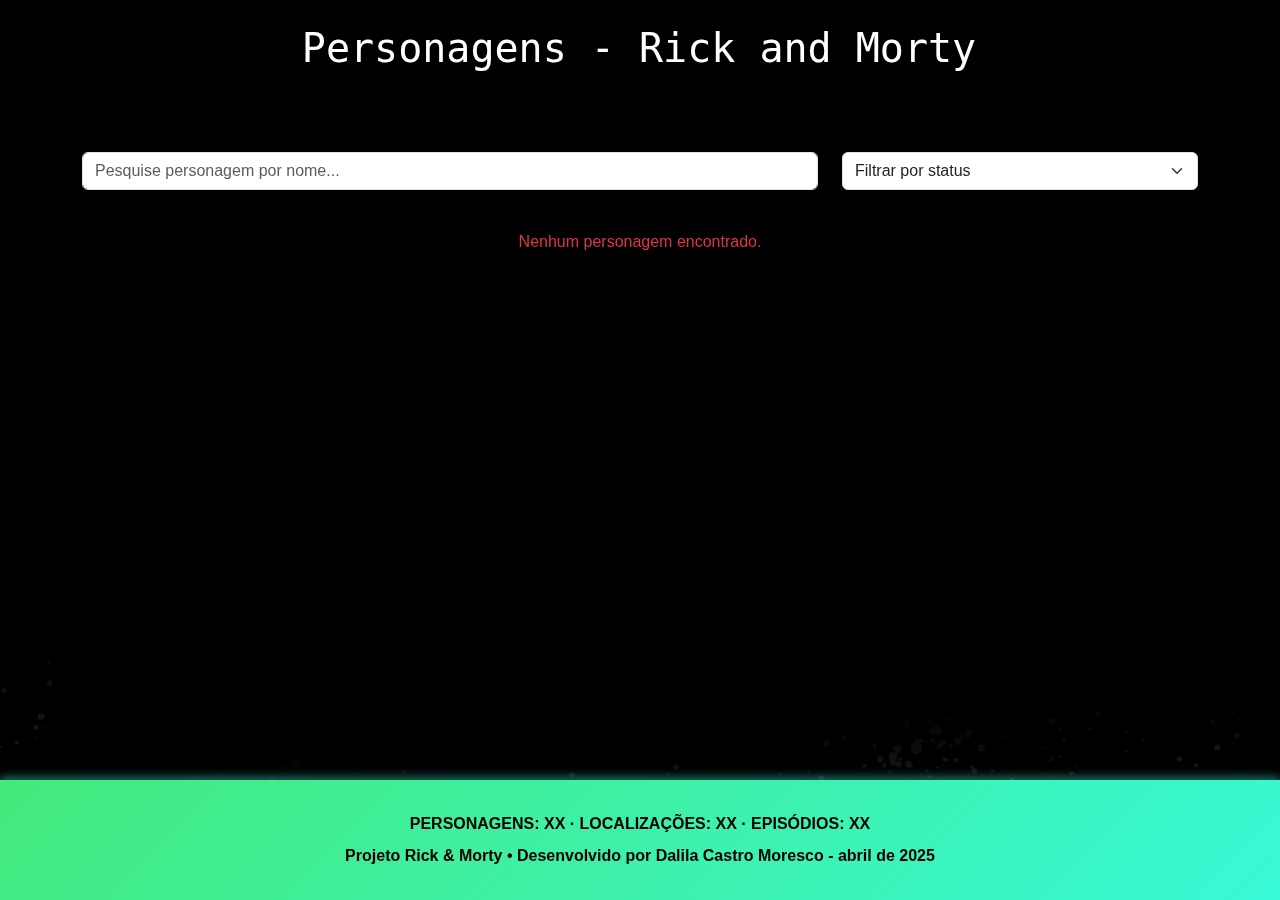
==== index.html @ 2a0833e3 "Updating the project Rick-Morty" ====
<!DOCTYPE html>
<html lang="pt-br">
<head>
  <meta charset="UTF-8" />
  <meta name="viewport" content="width=device-width, initial-scale=1.0" />
  <title>Rick and Morty - Lista de Personagens</title>
  <link
    href="https://cdn.jsdelivr.net/npm/bootstrap@5.3.3/dist/css/bootstrap.min.css"
    rel="stylesheet"
  />
  <link rel="stylesheet" href="css/style.css" />
</head>
<body>
  <header class=" text-white text-center py-4">
    <h1 class="typewriter">Personagens - Rick and Morty</h1>
  </header>

  <main class="container my-5">
    <!-- Filtros -->
    <div class="row mb-4">
      <div class="col-md-8 mb-3">
        <input type="text" id="search-input" class="form-control" placeholder="Pesquise personagem por nome..." />
      </div>
      <div class="col-md-4 mb-3">
        <select id="status-filter" class="form-select">
          <option value="">Filtrar por status</option>
          <option value="alive">Vivo</option>
          <option value="dead">Morto</option>
          <option value="unknown">Desconhecido</option>
        </select>
      </div>
    </div>

    <!-- Lista de personagens -->
    <div id="character-list" class="row gy-4">
      <!-- Personagens vão ser renderizados aqui -->
    </div>

    <!-- Paginação -->
    <nav class="d-flex justify-content-center mt-5">
      <ul id="pagination" class="pagination"></ul>
    </nav>
  </main>

    <footer class="footer">
      <div class="footer-container">
      <div class="mb-2">
      <span>PERSONAGENS: <span id="total-characters">XX</span></span> · 
      <span>LOCALIZAÇÕES: <span id="total-locations">XX</span></span> · 
      <span>EPISÓDIOS: <span id="total-episodes">XX</span></span>
      </div>
    Projeto Rick & Morty • Desenvolvido por Dalila Castro Moresco - abril de 2025
      </div>
    </footer>

  <script src="js/main.js"></script>

</body>
</html>
---- css/style.css ----
/* Fundo e corpo */
body {
  background-image: url('../assets/img/FUNDO_3.jpg');
  background-size: cover;
  background-repeat: no-repeat;
  background-attachment: scroll;
  background-position: top center;
  color: #fff;
  font-family: 'Segoe UI', Tahoma, Geneva, Verdana, sans-serif;
  margin: 0;
  padding: 0;
}

html, body {
  height: 100%;
  display: flex;
  flex-direction: column;
}

main {
  flex: 1 0 auto;
}

body::before {
  content: "";
  position: fixed;
  top: 0;
  left: 0;
  width: 100%;
  height: 100%;
  background: rgba(0,0,0,0.4); /* escurece o fundo */
  z-index: -1;
}


/* Cartões */
.card {
  background-color: rgba(0, 0, 0, 0.7);
  color: white;
  border-radius: 1rem;
  border: 1px solid rgba(255, 255, 255, 0.1);
  box-shadow: 0 4px 15px rgba(0, 255, 255, 0.2);
  transition: transform 0.3s ease, box-shadow 0.3s ease;
}

.card-img-top {
  width: 100%;
  height: auto;
  border-top-left-radius: 1rem;
  border-top-right-radius: 1rem;
}

.card-body {
  padding: 2rem;
}

.card:hover {
  transform: scale(1.03);
  box-shadow: 0 0 15px #38f9d7;
  border: 2px solid #38f9d7;
}

/* Título e texto */
.card-title, .card-text {
  text-align: center;
}

.card-title {
  font-size: 1.2rem;
  font-weight: bold;
}

/* Botões personalizados */
.btn-rickmorty {
  background: linear-gradient(135deg, #43e97b, #38f9d7);
  color: #0f0f0f;
  font-weight: bold;
  border: none;
  padding: 0.6rem 1.4rem;
  border-radius: 10px;
  transition: transform 0.2s ease, box-shadow 0.3s ease;
  box-shadow: 0 4px 8px rgba(67, 233, 123, 0.4);
  font-size: 1rem;
}

.btn-rickmorty:hover {
  transform: scale(1.05);
  box-shadow: 0 6px 12px rgba(56, 249, 215, 0.6);
  color: #000;
}

.btn:hover,
.btn-bounce:hover {
  animation: bounce 0.3s cubic-bezier(0.68, -0.55, 0.27, 1.55);
}

.btn-glow {
  position: relative;
  overflow: hidden;
}

.btn-glow::before {
  content: '';
  position: absolute;
  top: 0;
  left: -75%;
  width: 50%;
  height: 100%;
  background: linear-gradient(
    120deg,
    rgba(255, 255, 255, 0.3),
    rgba(255, 255, 255, 0.7),
    rgba(255, 255, 255, 0.3)
  );
  transform: skewX(-20deg);
  animation: shine 1.5s infinite;
}

/* Badges de status */
.status-badge {
  font-weight: bold;
  padding: 2px 6px;
  border-radius: 10px;
  font-size: 0.85em;
  transition: background-color 0.3s ease;
}

.status-badge.alive {
  background-color: #28d17b;
  color: white;
}

.status-badge.dead {
  background-color: #e44e4e;
  color: white;
}

.status-badge.unknown {
  background-color: #7f8c8d;
  color: white;
}

/* Rodapé */
.footer {
  background: linear-gradient(135deg, #43e97b, #38f9d7);
  color: #000;
  text-align: center;
  padding: 1rem;
  font-weight: bold;
  box-shadow: 0 -4px 8px rgba(56, 249, 215, 0.4);
}

.footer-container {
  max-width: 900px;
  margin: 0 auto;
  padding: 1rem;
}


/* Animações */
@keyframes bounce {
  0%, 100% {
    transform: translateY(0);
  }
  50% {
    transform: translateY(-5px);
  }
}

@keyframes glow {
  0% {
    box-shadow: 0 0 5px #43e97b, 0 0 10px #38f9d7;
  }
  50% {
    box-shadow: 0 0 20px #43e97b, 0 0 40px #38f9d7;
  }
  100% {
    box-shadow: 0 0 5px #43e97b, 0 0 10px #38f9d7;
  }
}

@keyframes fadeIn {
  from {
    opacity: 0;
  }
  to {
    opacity: 1;
  }
}

.fade-in {
  animation: fadeIn 1s ease forwards;
}

@keyframes typing {
  from {
    width: 0;
  }
  to {
    width: 100%;
  }
}

@keyframes blink {
  50% {
    border-color: transparent;
  }
}

.typewriter {
  overflow: hidden;
  white-space: nowrap;
  border-right: 2px solid #000;
  font-family: monospace;
  animation: typing 3s steps(30, end), blink 0.7s step-end infinite;
  max-width: 100%;
}

@keyframes shine {
  0% {
    left: -75%;
  }
  100% {
    left: 125%;
  }
}

/* Responsividade */
@media (max-width: 768px) {
  .card {
    margin-bottom: 1.5rem;
  }

  .card-body {
    padding: 1rem;
  }
}
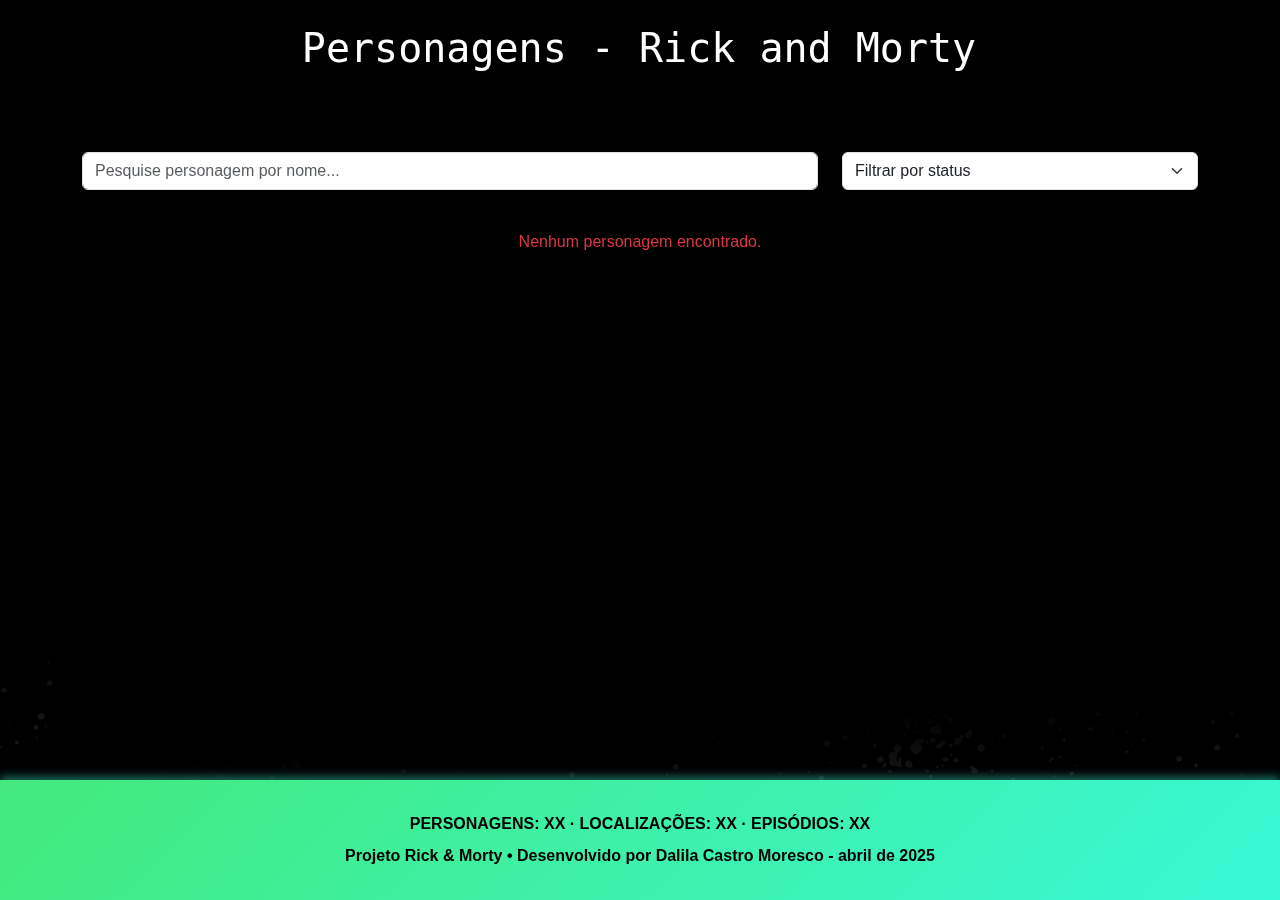
==== commit 8e931de0: "Inserting Icon" ====
--- a/index.html
+++ b/index.html
@@ -8,6 +8,7 @@
     href="https://cdn.jsdelivr.net/npm/bootstrap@5.3.3/dist/css/bootstrap.min.css"
     rel="stylesheet"
   />
+  <link rel="icon" type="image/svg+xml" href="./assets/img/RICK_MORTY_ICON-01.svg">
   <link rel="stylesheet" href="css/style.css" />
 </head>
 <body>
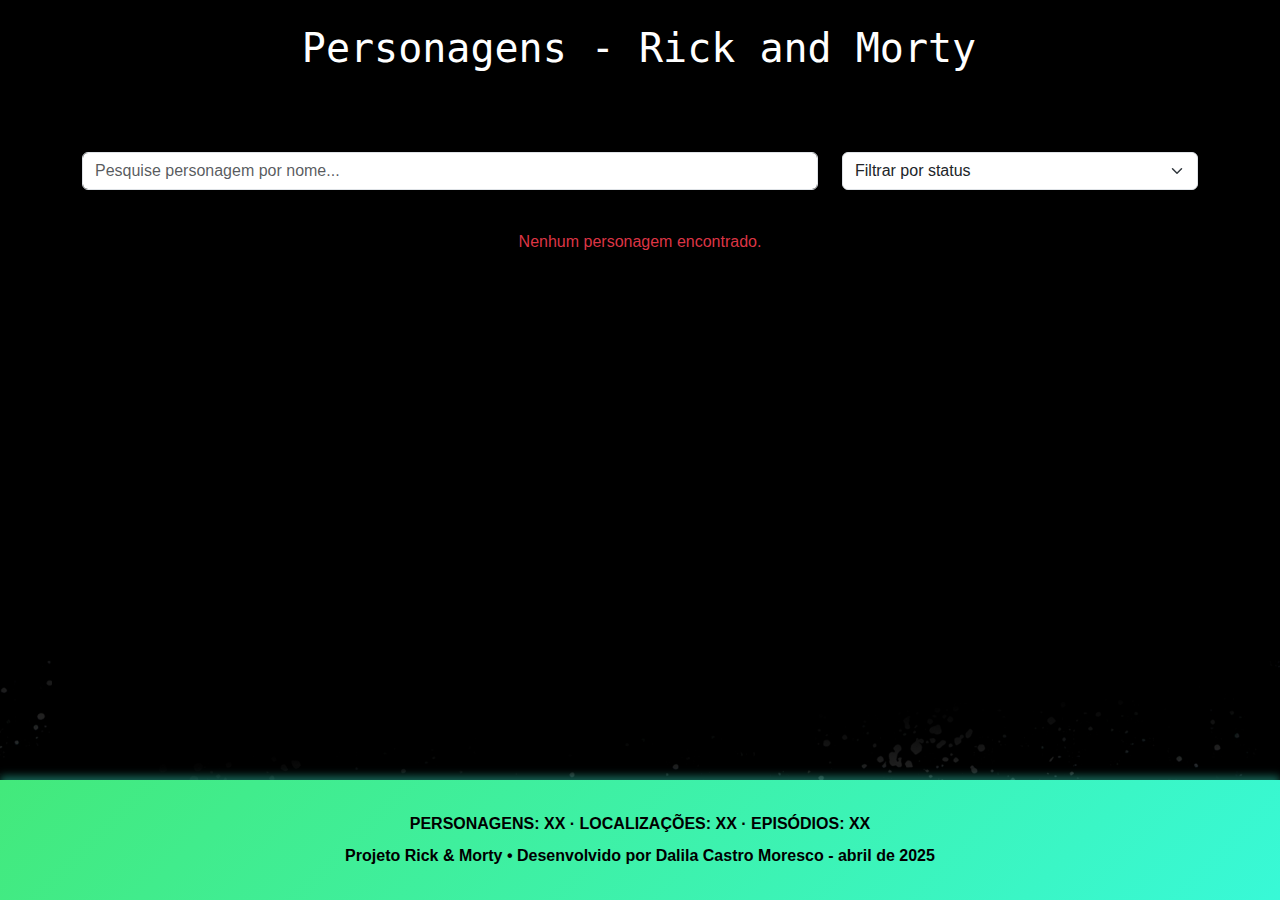
==== commit e4710354: "Modifying index.html and main.js for Modal changes" ====
--- a/index.html
+++ b/index.html
@@ -3,11 +3,9 @@
 <head>
   <meta charset="UTF-8" />
   <meta name="viewport" content="width=device-width, initial-scale=1.0" />
+  <meta name="description" content="Explore personagens do universo Rick and Morty com filtros, status e detalhes completos." />
   <title>Rick and Morty - Lista de Personagens</title>
-  <link
-    href="https://cdn.jsdelivr.net/npm/bootstrap@5.3.3/dist/css/bootstrap.min.css"
-    rel="stylesheet"
-  />
+  <link href="https://cdn.jsdelivr.net/npm/bootstrap@5.3.3/dist/css/bootstrap.min.css" rel="stylesheet"/>
   <link rel="icon" type="image/svg+xml" href="./assets/img/RICK_MORTY_ICON-01.svg">
   <link rel="stylesheet" href="css/style.css" />
 </head>
@@ -53,8 +51,32 @@
     Projeto Rick & Morty • Desenvolvido por Dalila Castro Moresco - abril de 2025
       </div>
     </footer>
+ 
+    <!-- Modal de Detalhes do Personagem -->
+<div id="character-modal" class="modal fade" tabindex="-1" style="display: none;" aria-hidden="true">
+  <div class="modal-dialog modal-dialog-centered modal-lg">
+    <div class="modal-content card-glow">
+      <div class="modal-header">
+        <h5 id="modal-character-name" class="modal-title"></h5>
+        <button type="button" class="btn-close" onclick="closeModal()" aria-label="Fechar"></button> 
+      </div>
+      <div class="modal-body d-flex flex-column flex-md-row gap-3">
+        <img id="modal-character-img" src="" alt="" class="img-fluid rounded shadow" style="max-width: 200px;" />
+        <div>
+          <p><strong>Status:</strong> <span id="modal-character-status"></span></p>
+          <p><strong>Espécie:</strong> <span id="modal-character-species"></span></p>
+          <p><strong>Gênero:</strong> <span id="modal-character-gender"></span></p>
+          <p><strong>Origem:</strong> <span id="modal-character-origin"></span></p>
+          <p><strong>Local Atual:</strong> <span id="modal-character-location"></span></p>
+          <div class="d-flex justify-content-end mt-4 w-100">
+            <button type="button" class="btn btn-rickmorty btn-glow btn-primary" onclick="closeModal()">Voltar</button>
+          </div>        
+      </div>
+    </div>
+  </div>
+</div>
 
   <script src="js/main.js"></script>
-
+  <script src="https://cdn.jsdelivr.net/npm/bootstrap@5.3.5/dist/js/bootstrap.bundle.min.js"></script>
 </body>
 </html>
--- a/css/style.css
+++ b/css/style.css
@@ -5,7 +5,7 @@
   background-repeat: no-repeat;
   background-attachment: scroll;
   background-position: top center;
-  color: #fff;
+  color: #000;
   font-family: 'Segoe UI', Tahoma, Geneva, Verdana, sans-serif;
   margin: 0;
   padding: 0;
@@ -22,7 +22,7 @@
 }
 
 body::before {
-  content: "";
+  content: none !important;
   position: fixed;
   top: 0;
   left: 0;
@@ -32,6 +32,9 @@
   z-index: -1;
 }
 
+body.modal-open {
+  overflow: hidden;
+}
 
 /* Cartões */
 .card {
